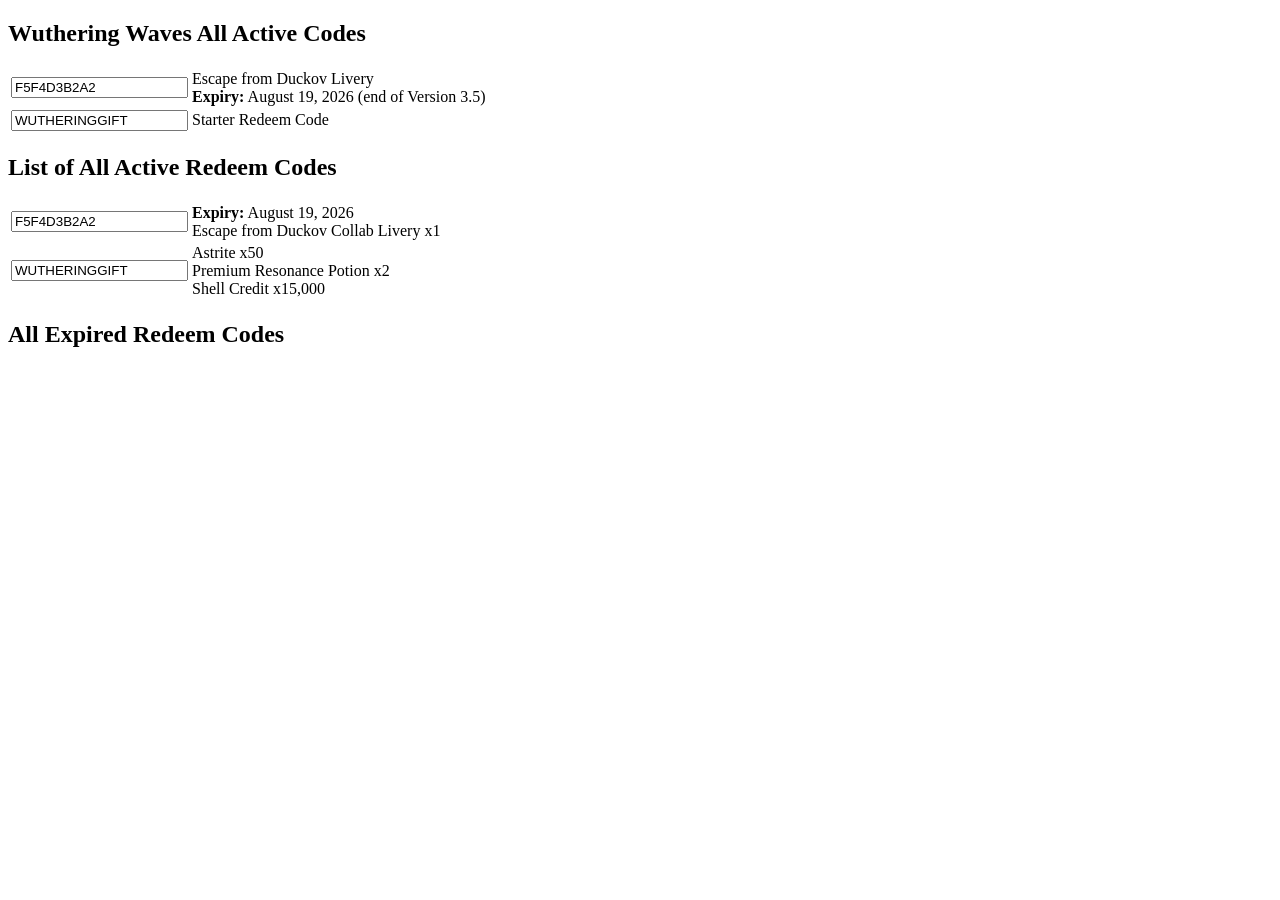
==== test-sources/game8/wuwa-rendered-fragment.html @ 405f5d5e "feat: initial public release" ====
<!doctype html>
<html lang="en">
<body>
  <main>
    <h2>Wuthering Waves All Active Codes</h2>
    <table>
      <tr>
        <td><input class="a-clipboard__textInput" value="F5F4D3B2A2" readonly></td>
        <td><div class="align">Escape from Duckov Livery</div><b>Expiry:</b> August 19, 2026 (end of Version 3.5)</td>
      </tr>
      <tr>
        <td><input class="a-clipboard__textInput" value="WUTHERINGGIFT" readonly></td>
        <td><div class="align">Starter Redeem Code</div></td>
      </tr>
    </table>
    <h2>List of All Active Redeem Codes</h2>
    <table>
      <tr>
        <td><input class="a-clipboard__textInput" value="F5F4D3B2A2" readonly></td>
        <td><b>Expiry:</b> August 19, 2026<div class="align">Escape from Duckov Collab Livery x1</div></td>
      </tr>
      <tr>
        <td><input class="a-clipboard__textInput" value="WUTHERINGGIFT" readonly></td>
        <td>
          <div class="align">Astrite x50</div>
          <div class="align">Premium Resonance Potion x2</div>
          <div class="align">Shell Credit x15,000</div>
        </td>
      </tr>
    </table>
    <h2>All Expired Redeem Codes</h2>
  </main>
</body>
</html>
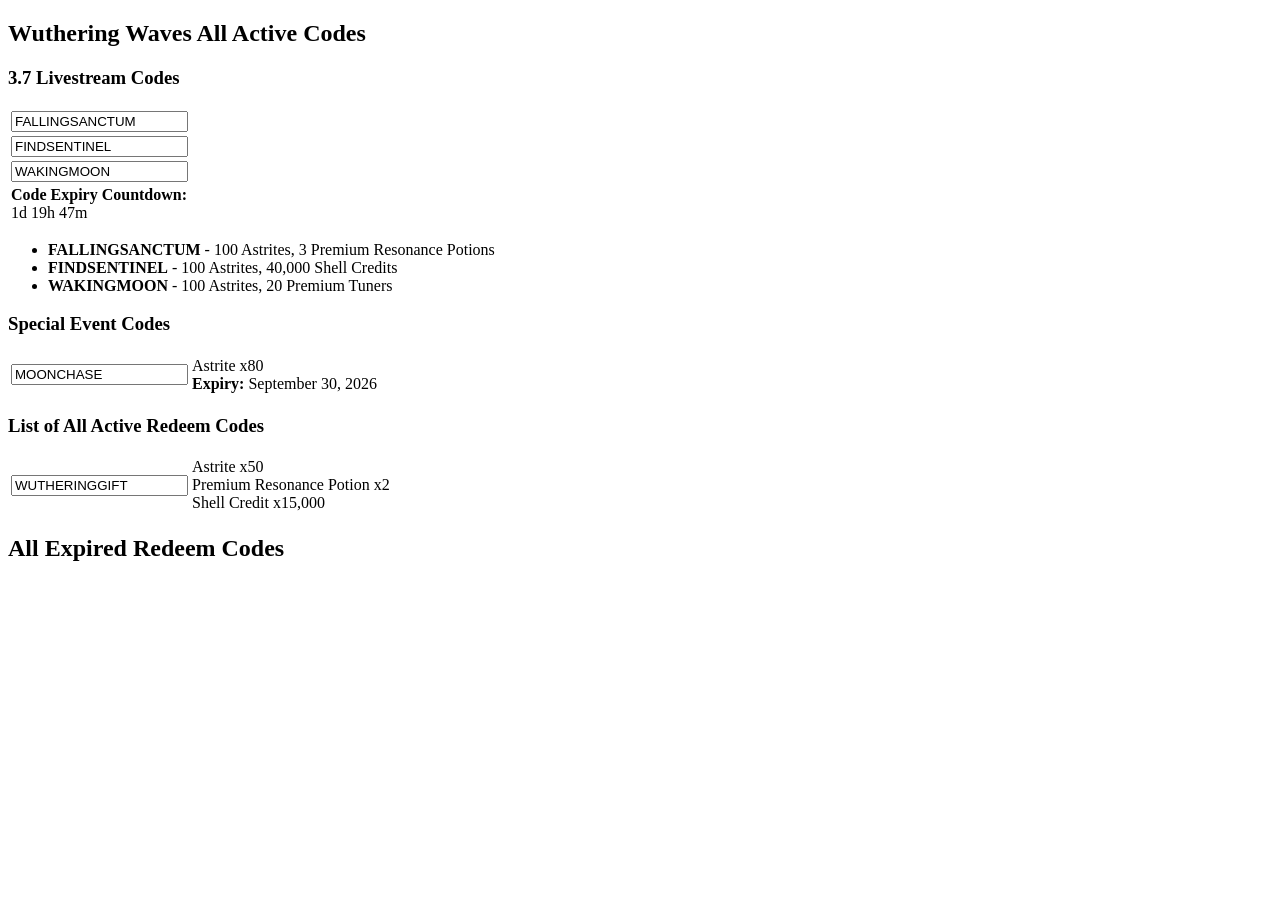
==== commit eee8d2bb: "fix(sources): support dynamic Wuthering Waves codes" ====
--- a/test-sources/game8/wuwa-rendered-fragment.html
+++ b/test-sources/game8/wuwa-rendered-fragment.html
@@ -3,29 +3,38 @@
 <body>
   <main>
     <h2>Wuthering Waves All Active Codes</h2>
+    <h3>3.7 Livestream Codes</h3>
     <table>
       <tr>
-        <td><input class="a-clipboard__textInput" value="F5F4D3B2A2" readonly></td>
-        <td><div class="align">Escape from Duckov Livery</div><b>Expiry:</b> August 19, 2026 (end of Version 3.5)</td>
+        <td><input class="a-clipboard__textInput" value="FALLINGSANCTUM" readonly></td>
       </tr>
       <tr>
-        <td><input class="a-clipboard__textInput" value="WUTHERINGGIFT" readonly></td>
-        <td><div class="align">Starter Redeem Code</div></td>
+        <td><input class="a-clipboard__textInput" value="FINDSENTINEL" readonly></td>
+      </tr>
+      <tr>
+        <td><input class="a-clipboard__textInput" value="WAKINGMOON" readonly></td>
+      </tr>
+      <tr>
+        <td><b>Code Expiry Countdown:</b><div class="js-saola-timer" data-date="1790006340000">1d 19h 47m</div></td>
       </tr>
     </table>
-    <h2>List of All Active Redeem Codes</h2>
+    <ul class="a-list">
+      <li><b>FALLINGSANCTUM</b> - 100 Astrites, 3 Premium Resonance Potions</li>
+      <li><b>FINDSENTINEL</b> - 100 Astrites, 40,000 Shell Credits</li>
+      <li><b>WAKINGMOON</b> - 100 Astrites, 20 Premium Tuners</li>
+    </ul>
+    <h3>Special Event Codes</h3>
     <table>
       <tr>
-        <td><input class="a-clipboard__textInput" value="F5F4D3B2A2" readonly></td>
-        <td><b>Expiry:</b> August 19, 2026<div class="align">Escape from Duckov Collab Livery x1</div></td>
+        <td><input class="a-clipboard__textInput" value="MOONCHASE" readonly></td>
+        <td><div class="align">Astrite x80</div><b>Expiry:</b> September 30, 2026</td>
       </tr>
+    </table>
+    <h3>List of All Active Redeem Codes</h3>
+    <table>
       <tr>
         <td><input class="a-clipboard__textInput" value="WUTHERINGGIFT" readonly></td>
-        <td>
-          <div class="align">Astrite x50</div>
-          <div class="align">Premium Resonance Potion x2</div>
-          <div class="align">Shell Credit x15,000</div>
-        </td>
+        <td><div class="align">Astrite x50</div><div class="align">Premium Resonance Potion x2</div><div class="align">Shell Credit x15,000</div></td>
       </tr>
     </table>
     <h2>All Expired Redeem Codes</h2>
